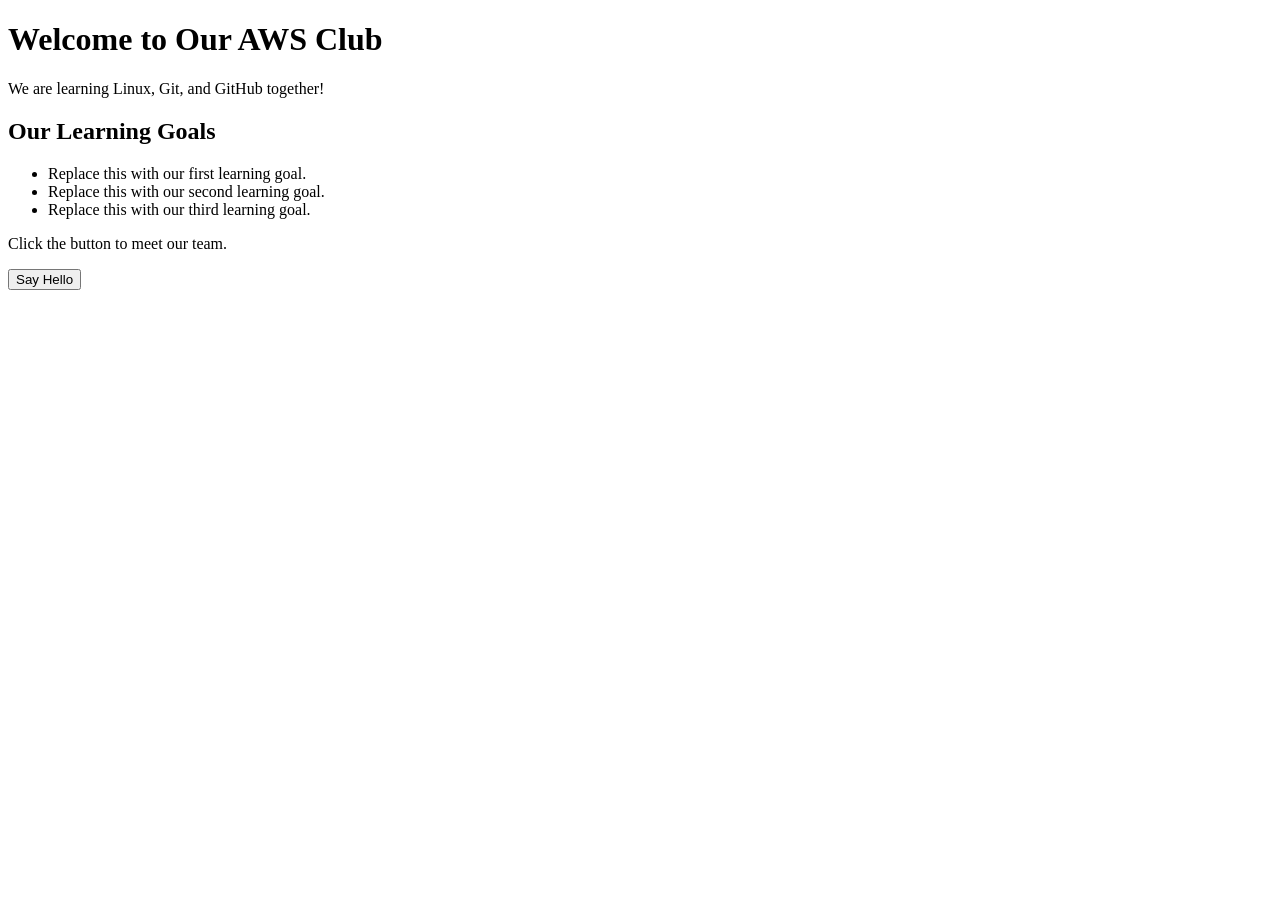
==== team-01/web/index.html @ a5e7a830 "Initial commit" ====
<!DOCTYPE html>
<html lang="en">
<head>
  <meta charset="UTF-8">
  <meta name="viewport" content="width=device-width, initial-scale=1.0">
  <title>AWS Club Welcome</title>
  <link rel="stylesheet" href="styles.css">
</head>
<body>
  <main class="card">
    <h1>Welcome to Our AWS Club</h1>
    <p>We are learning Linux, Git, and GitHub together!</p>

    <h2>Our Learning Goals</h2>
    <ul>
      <li>Replace this with our first learning goal.</li>
      <li>Replace this with our second learning goal.</li>
      <li>Replace this with our third learning goal.</li>
    </ul>

    <p id="message" aria-live="polite">Click the button to meet our team.</p>
    <button id="welcome-btn" type="button">Say Hello</button>
  </main>

  <script src="script.js"></script>
</body>
</html>
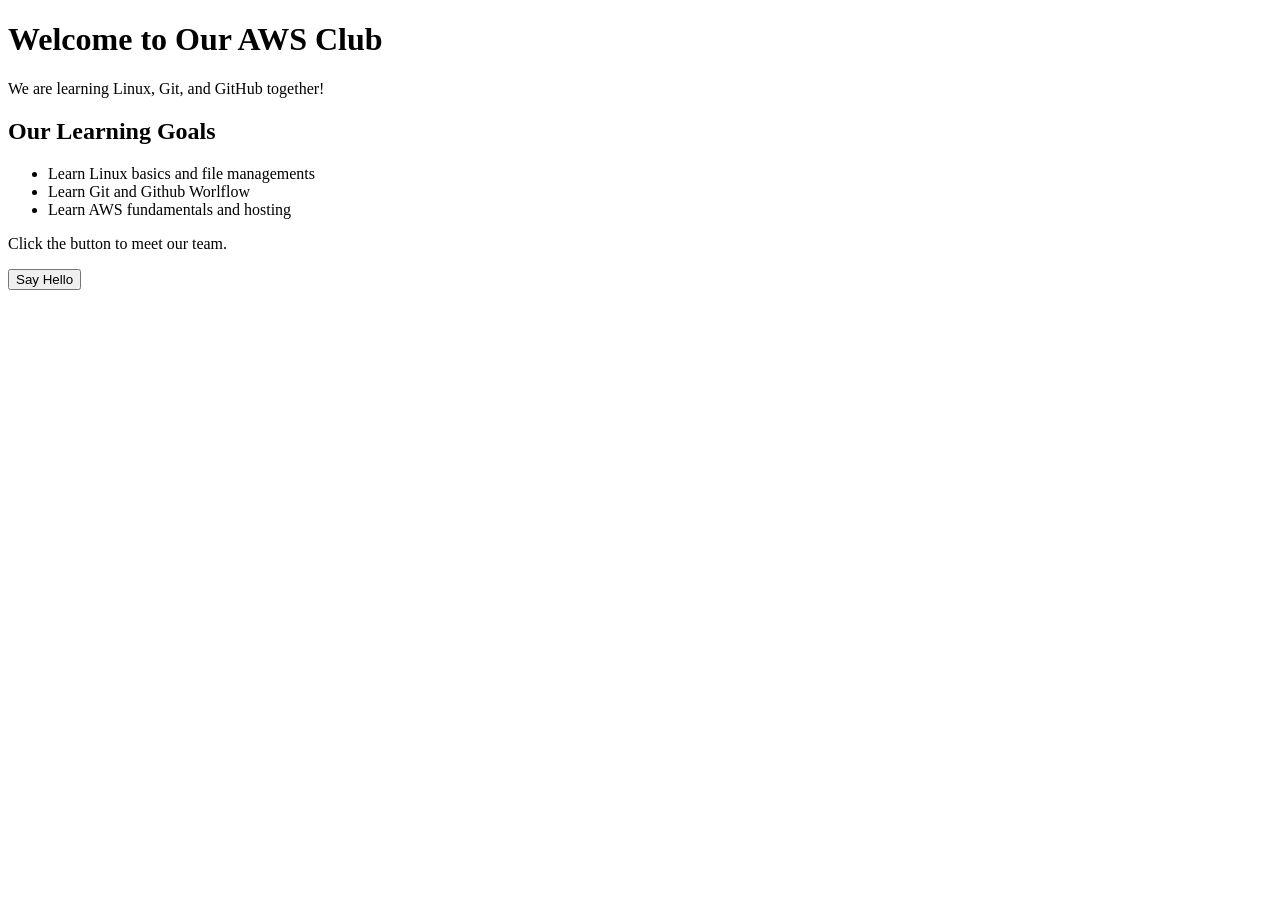
==== commit c1528e26: "Merge eb2e29ddab6a93e219439464f6913d50b5e85510 into fb969e9df0254704fb98e7a9c024a7eb8eeea6c1" ====
--- a/team-01/web/index.html
+++ b/team-01/web/index.html
@@ -13,9 +13,9 @@
 
     <h2>Our Learning Goals</h2>
     <ul>
-      <li>Replace this with our first learning goal.</li>
-      <li>Replace this with our second learning goal.</li>
-      <li>Replace this with our third learning goal.</li>
+      <li>Learn Linux basics and file managements</li>
+      <li>Learn Git and Github Worlflow</li>
+      <li>Learn AWS fundamentals and hosting</li>
     </ul>
 
     <p id="message" aria-live="polite">Click the button to meet our team.</p>
